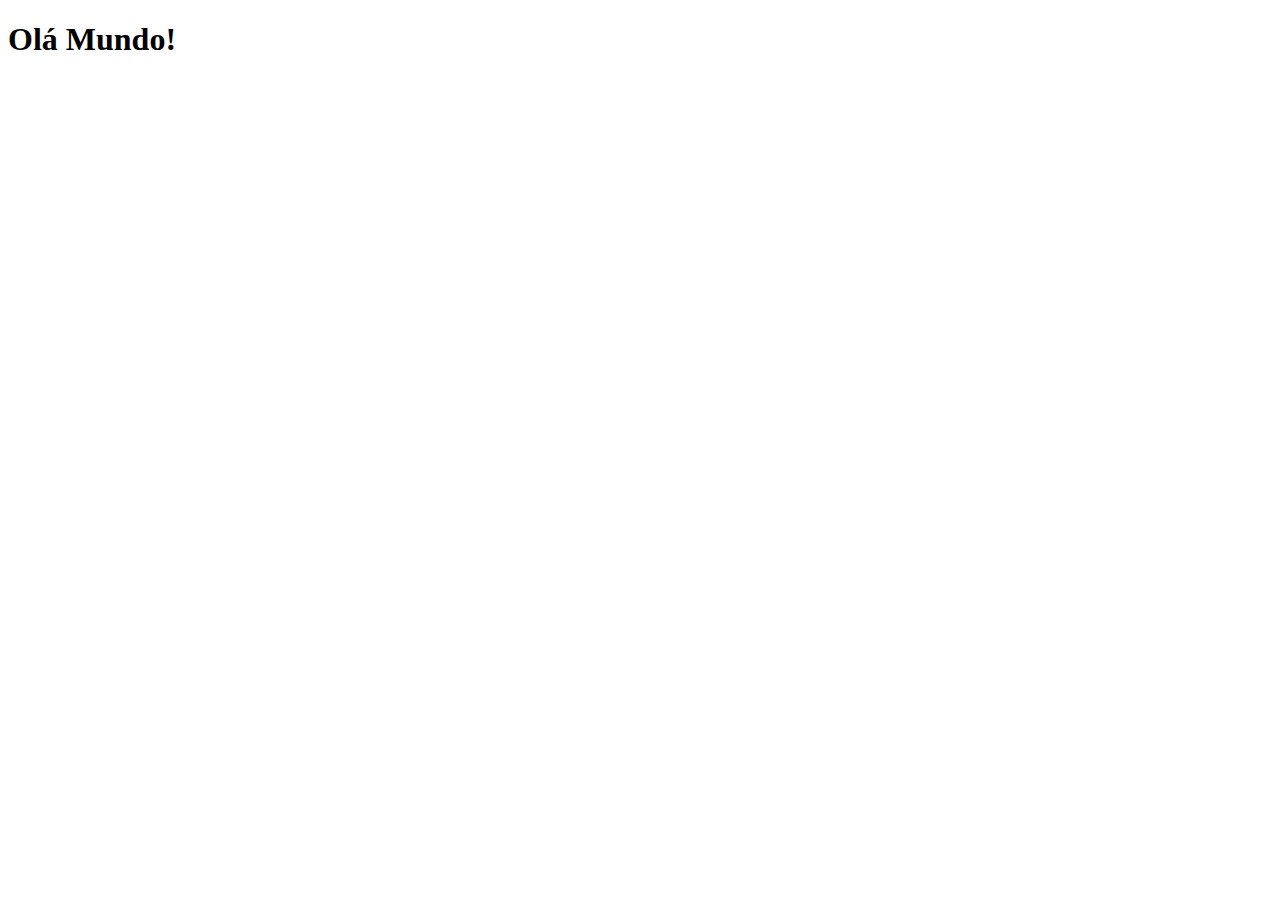
==== index.html @ bdcf345f "Update index.html" ====
<!DOCTYPE html>
<html lang="pt-br">
<head>
    <meta charset="UTF-8">
    <meta http-equiv="X-UA-Compatible" content="IE=edge">
    <meta name="viewport" content="width=device-width, initial-scale=1.0">
    <title>Curso de Html5</title>
</head>
<body>
    <h1>Olá Mundo!</h1>
</body>
</html>
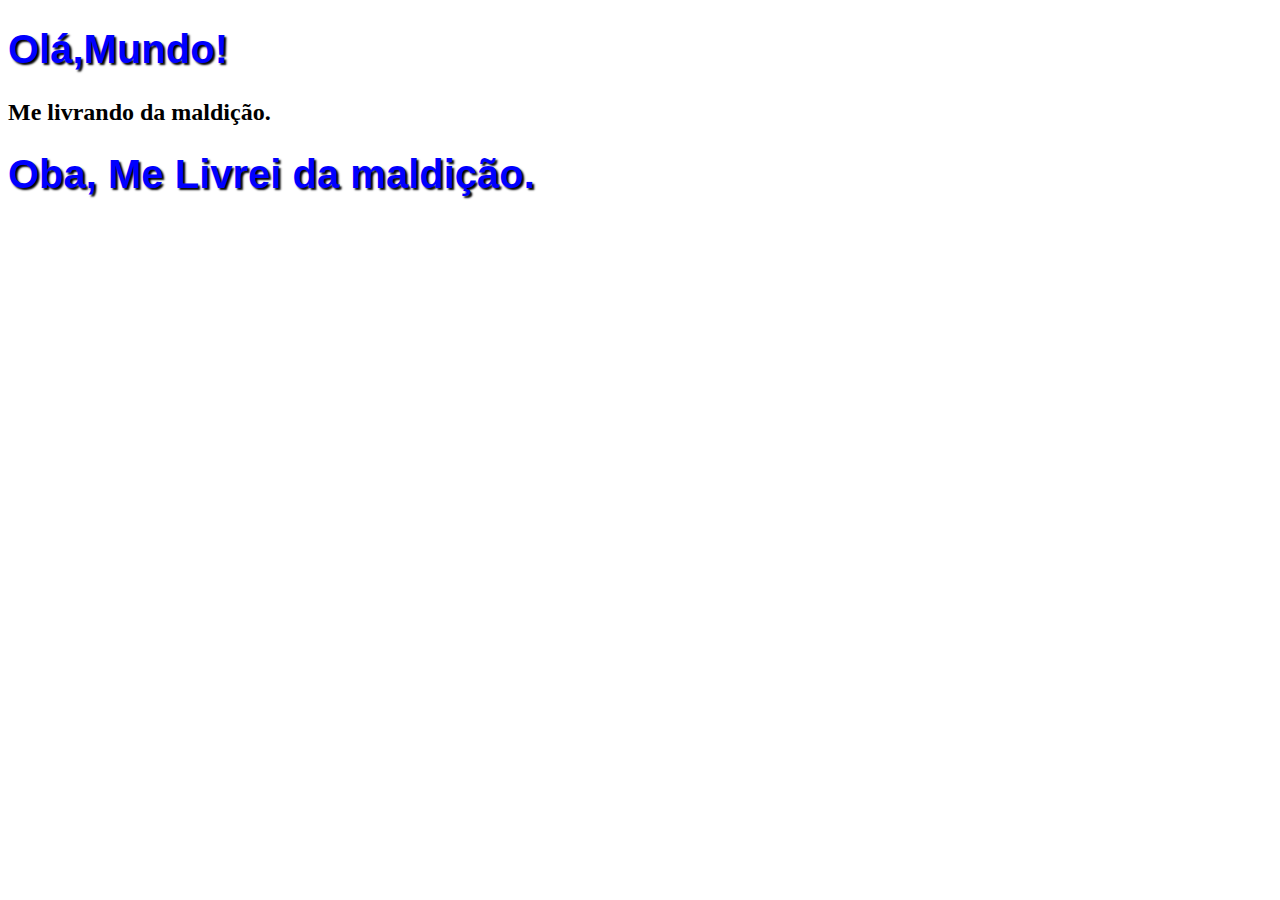
==== commit 003283ad: "Update index.html" ====
--- a/index.html
+++ b/index.html
@@ -5,8 +5,18 @@
     <meta http-equiv="X-UA-Compatible" content="IE=edge">
     <meta name="viewport" content="width=device-width, initial-scale=1.0">
     <title>Curso de Html5</title>
+    <style>
+        h1 {
+            font-family: arial;
+            font-size: 30pt;
+            color: blue;
+            text-shadow: 2px 2px 2px black;
+        }
+    </style>
 </head>
 <body>
-    <h1>Olá Mundo!</h1>
+    <h1>Olá,Mundo!</h1>
+    <h2>Me livrando da maldição.</h2>
+    <h1> Oba, Me Livrei da maldição.</h1>
 </body>
 </html>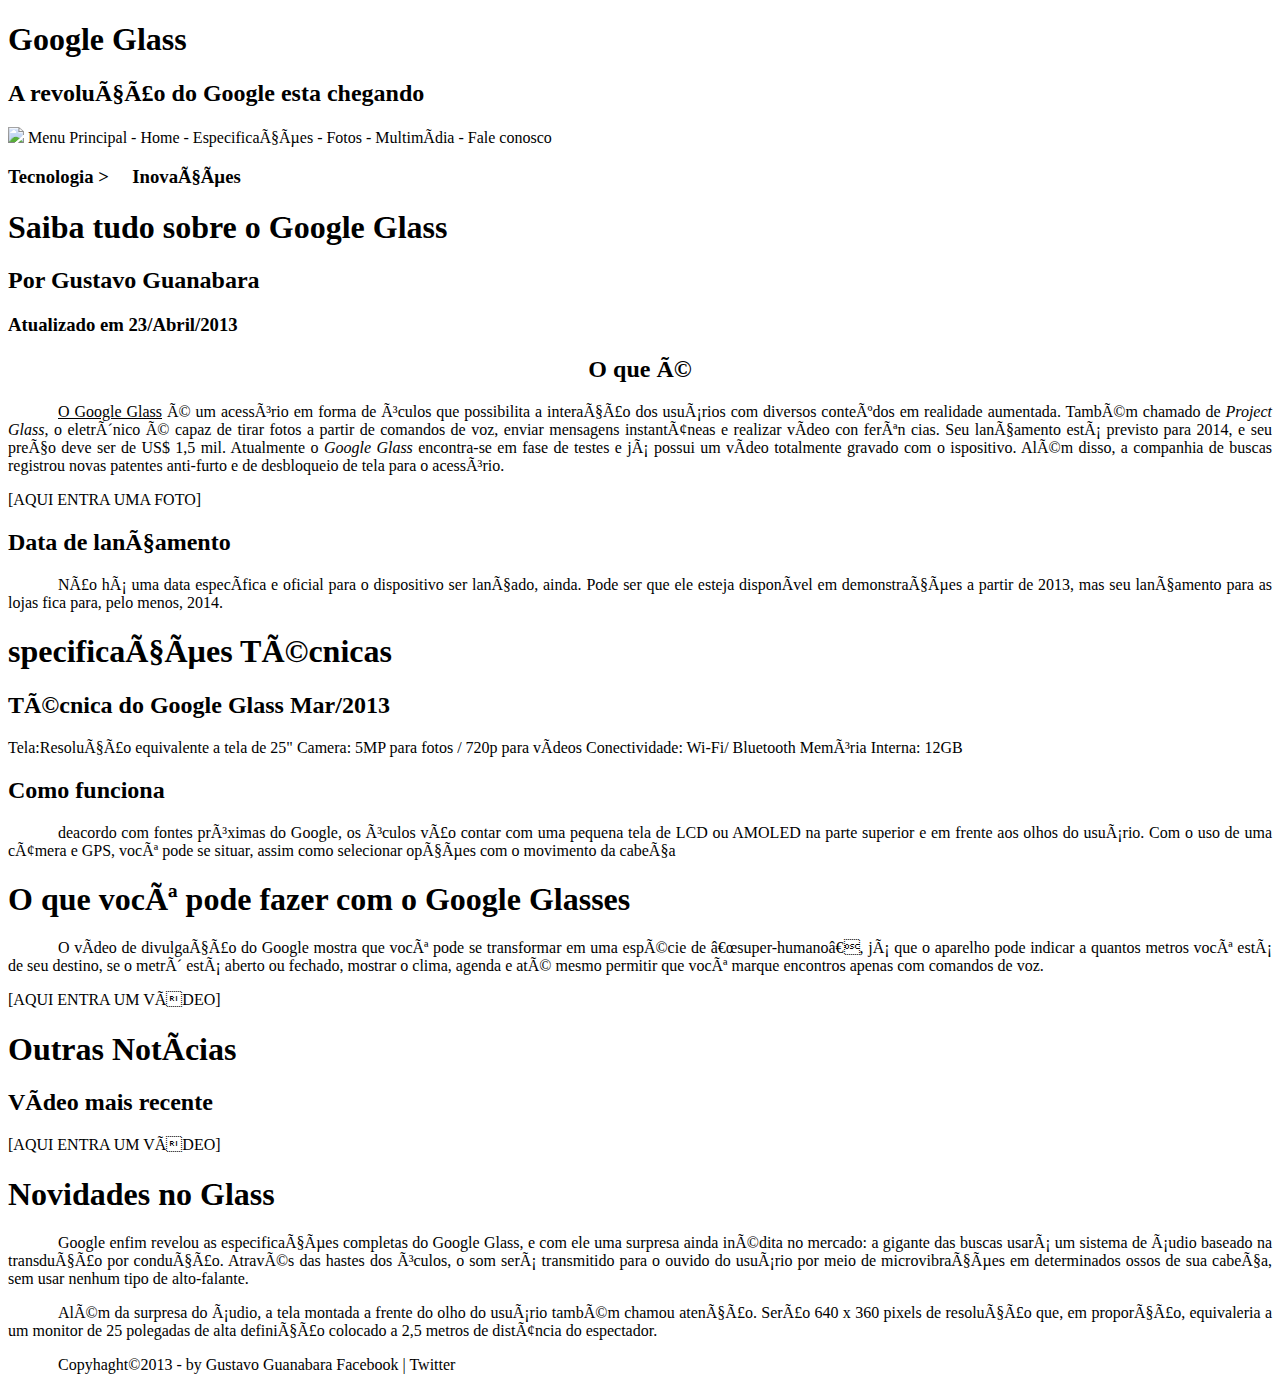
==== commit 244fe280: "aula_html continua" ====
--- a/index.html
+++ b/index.html
@@ -1,22 +1,72 @@
 <!DOCTYPE html>
 <html lang="pt-br">
 <head>
-    <meta charset="UTF-8">
-    <meta http-equiv="X-UA-Compatible" content="IE=edge">
-    <meta name="viewport" content="width=device-width, initial-scale=1.0">
-    <title>Curso de Html5</title>
+    <meta charset="UTF 8"/>
+    <TItle>Tudo sobre Google Glass</TItle>
     <style>
-        h1 {
-            font-family: arial;
-            font-size: 30pt;
-            color: blue;
-            text-shadow: 2px 2px 2px black;
+        p {
+            text-align: justify;
+            text-indent: 50px;
         }
     </style>
 </head>
 <body>
-    <h1>Olá,Mundo!</h1>
-    <h2>Me livrando da maldição.</h2>
-    <h1> Oba, Me Livrei da maldição.</h1>
+  <div id="interface">
+
+  <h1>Google Glass</h1>
+  <h2>A revolução do Google esta chegando</h2>
+
+  <img src="_imagens/glass-oculos-preto-peq.png">
+
+  Menu Principal
+- Home
+- Especificações
+- Fotos
+- Multimídia
+- Fale conosco
+    </header>
+<hgroup>
+<h3>Tecnologia >&nbsp;&nbsp;&nbsp;&nbsp;&nbsp;Inovações</h3>
+<h1>Saiba tudo sobre o Google Glass</h1>
+<h2>Por Gustavo Guanabara</h2>
+<h3>Atualizado em 23/Abril/2013</h3>
+</hgroup>
+<h2 style="text-align:center;">O que é</h2>
+<p><span style="text-decoration:underline;">O Google Glass</span> é um acessório em forma de óculos que possibilita a interação dos usuários com diversos conteúdos em realidade aumentada. Também chamado de <i>Project Glass</i>, o eletrônico é capaz de tirar fotos a partir de comandos de voz, enviar mensagens instantâneas e realizar vídeo &shy;con &shy;ferên &shy;cias. Seu lançamento está previsto para 2014, e seu preço deve ser de US$ 1,5 mil. Atualmente o <em>Google Glass</em> encontra-se em fase de testes e já possui um vídeo totalmente gravado com o ispositivo. Além disso, a companhia de buscas registrou novas patentes anti-furto e de desbloqueio de tela para o acessório.
+</p>
+[AQUI ENTRA UMA FOTO]
+
+<h2>Data de lançamento</h2>
+<p>Não há uma data específica e oficial para o dispositivo ser lançado, ainda. Pode ser que ele esteja disponível em demonstrações a partir de 2013, mas seu lançamento para as lojas fica para, pelo menos, 2014.</p>
+
+<h1>specificações Técnicas</h1>
+ <h2>Técnica do Google Glass Mar/2013</h2>
+
+Tela:Resolução equivalente a tela de 25"
+Camera: 5MP para fotos / 720p para vídeos
+Conectividade: Wi-Fi/ Bluetooth
+Memória Interna: 12GB
+
+<h2>Como funciona</h2>
+<p>deacordo com fontes próximas do Google, os óculos vão contar com uma pequena tela de LCD ou AMOLED na parte superior e em frente aos olhos do usuário. Com o uso de uma câmera e GPS, você pode se situar, assim como selecionar opções com o movimento da cabeça</p>
+
+<h1>O que você pode fazer com o Google Glasses</h1>
+<p>O vídeo de divulgação do Google mostra que você pode se transformar em uma espécie de “super-</wbs>humano”, já que o aparelho pode indicar a quantos metros você está de seu destino, se o metrô está aberto ou fechado, mostrar o clima, agenda e até mesmo permitir que você marque encontros apenas com comandos de voz.</p>
+
+[AQUI ENTRA UM VÍDEO]
+
+<h1>Outras Notícias</h1>
+<h2>Vídeo mais recente</h2>
+
+[AQUI ENTRA UM VÍDEO]
+
+<h1>Novidades no Glass</h1>
+<p>Google enfim revelou as especificações completas do Google Glass, e com ele uma surpresa ainda inédita no mercado: a gigante das buscas usará um sistema de áudio baseado na transdução por condução. Através das hastes dos óculos, o som será transmitido para o ouvido do usuário por meio de microvibrações em determinados ossos de sua cabeça, sem usar nenhum tipo de alto-falante.</p> 
+
+<p>Além da surpresa do áudio, a tela montada a frente do olho do usuário também chamou atenção. Serão 640 x 360 pixels de resolução que, em proporção, equivaleria a um monitor de 25 polegadas de alta definição colocado a 2,5 metros de distância do espectador.</p>
+
+<p>Copyhaght&copy;2013 - by Gustavo Guanabara
+Facebook | Twitter</p>
+</div>
 </body>
-</html>+</html>
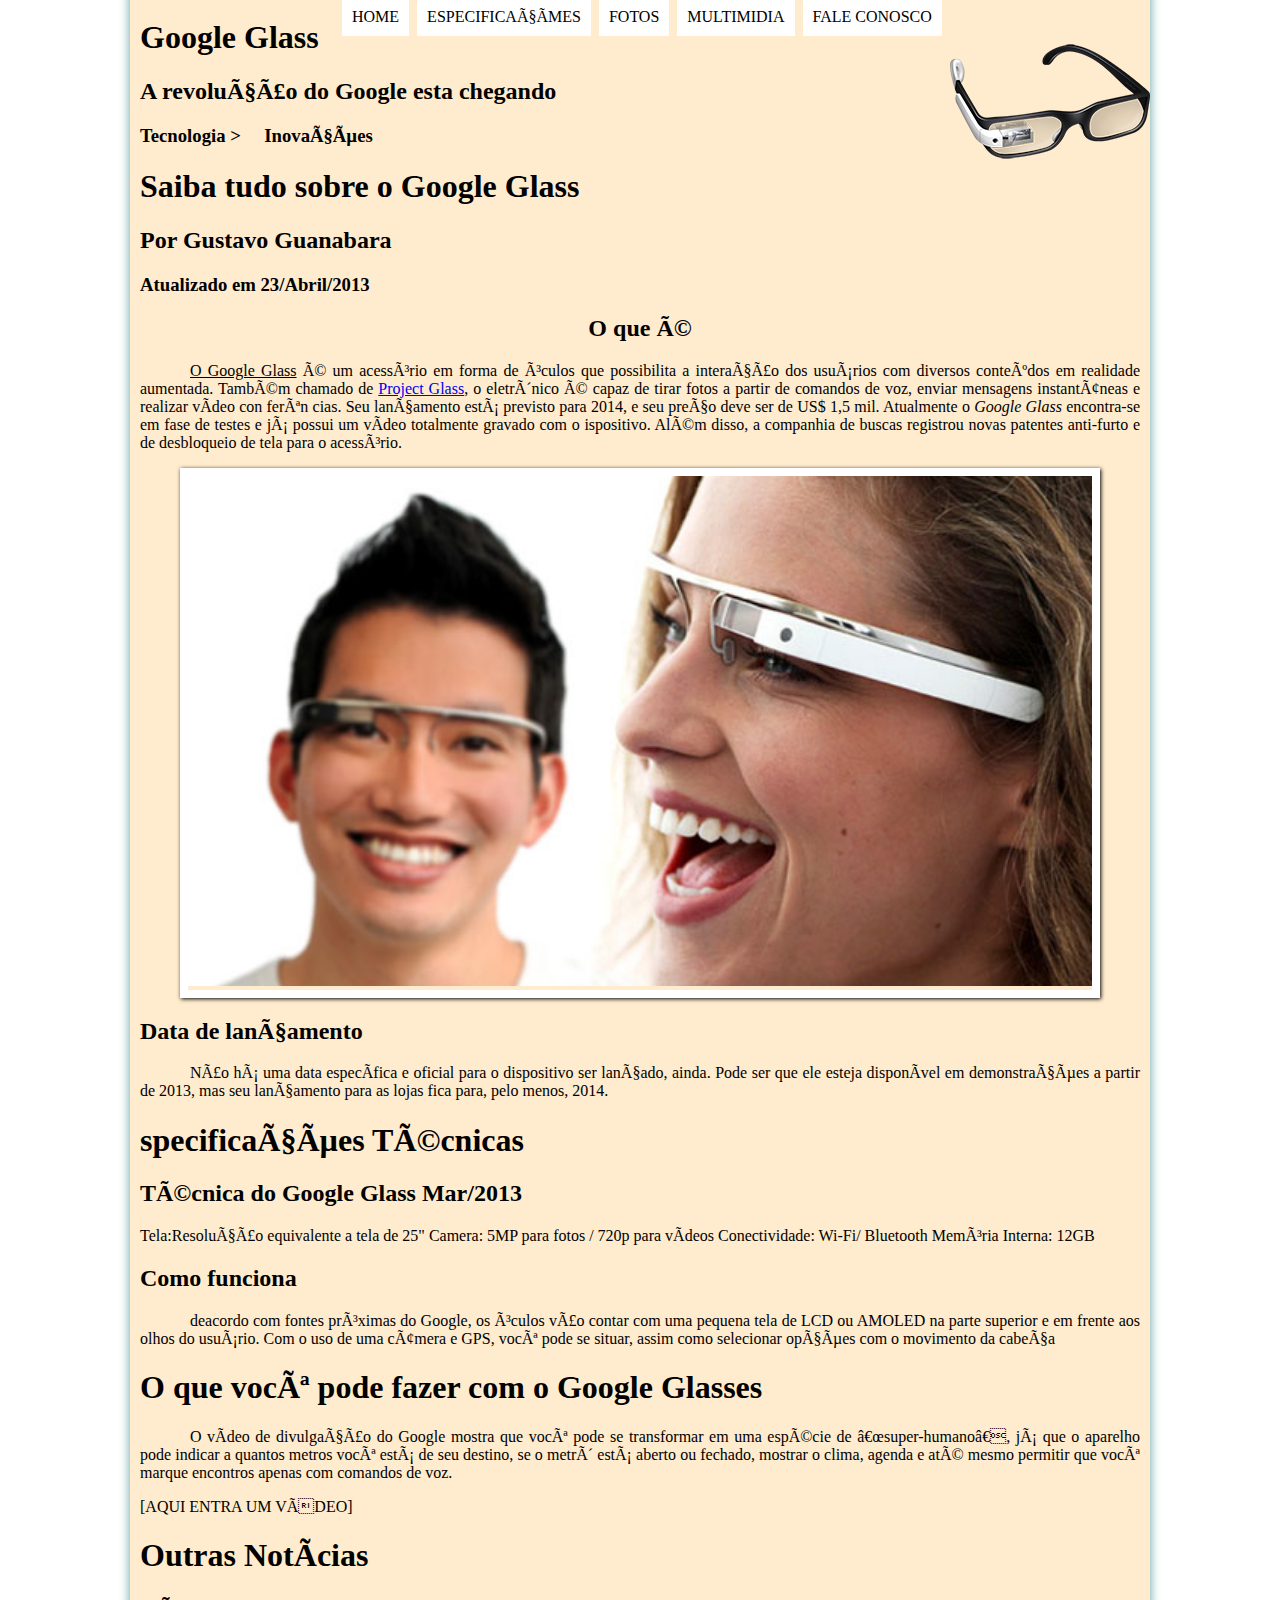
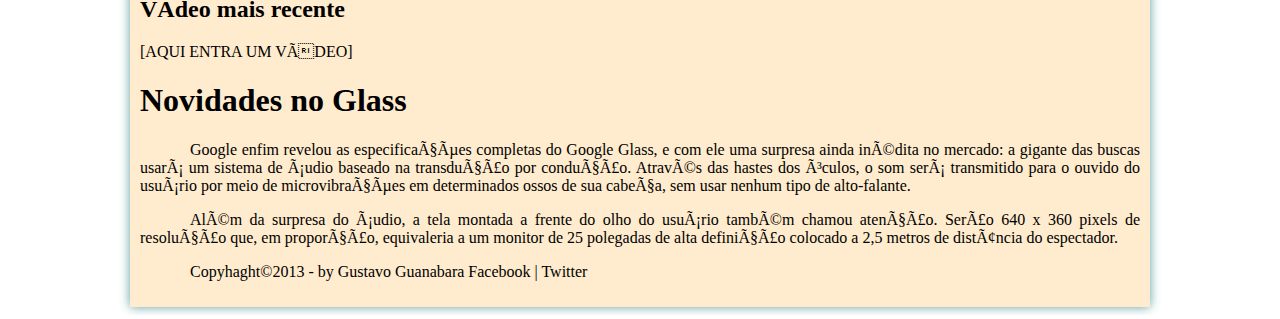
==== commit 2e8f4262: "atualizaçao" ====
--- a/index.html
+++ b/index.html
@@ -3,39 +3,41 @@
 <head>
     <meta charset="UTF 8"/>
     <TItle>Tudo sobre Google Glass</TItle>
-    <style>
-        p {
-            text-align: justify;
-            text-indent: 50px;
-        }
-    </style>
+    <LInk rel="stylesheet" tapy="text/css" href="_css/estilo.css"/>
 </head>
 <body>
   <div id="interface">
-
+<header id="cabecalho">
+      <hgroup>
   <h1>Google Glass</h1>
   <h2>A revolução do Google esta chegando</h2>
-
-  <img src="_imagens/glass-oculos-preto-peq.png">
-
-  Menu Principal
-- Home
-- Especificações
-- Fotos
-- Multimídia
-- Fale conosco
-    </header>
-<hgroup>
+      <hgroup>
+  <img id="icone"src="_imagens/glass-oculos-preto-peq.png">
+    <nav id="menu">
+  <h1>Menu Principal</h1>
+  <ul>
+      <li><a href="index.html">Home</a></li>
+      <li><a href="specs.html">Especificações</a></li>
+      <li><a href="_textos/fotos-txt.html">Fotos</a></li>
+      <li><a href="_textos/multimidia-txt.html">Multimidia</a></li>
+      <li><a href="fale-conosco.html">Fale conosco</a></li>
+  </ul>
+</header>
+    </nav>
 <h3>Tecnologia >&nbsp;&nbsp;&nbsp;&nbsp;&nbsp;Inovações</h3>
 <h1>Saiba tudo sobre o Google Glass</h1>
 <h2>Por Gustavo Guanabara</h2>
 <h3>Atualizado em 23/Abril/2013</h3>
-</hgroup>
 <h2 style="text-align:center;">O que é</h2>
-<p><span style="text-decoration:underline;">O Google Glass</span> é um acessório em forma de óculos que possibilita a interação dos usuários com diversos conteúdos em realidade aumentada. Também chamado de <i>Project Glass</i>, o eletrônico é capaz de tirar fotos a partir de comandos de voz, enviar mensagens instantâneas e realizar vídeo &shy;con &shy;ferên &shy;cias. Seu lançamento está previsto para 2014, e seu preço deve ser de US$ 1,5 mil. Atualmente o <em>Google Glass</em> encontra-se em fase de testes e já possui um vídeo totalmente gravado com o ispositivo. Além disso, a companhia de buscas registrou novas patentes anti-furto e de desbloqueio de tela para o acessório.
+<p><span style="text-decoration:underline;">O Google Glass</span> é um acessório em forma de óculos que possibilita a interação dos usuários com diversos conteúdos em realidade aumentada. Também chamado de <a href="http:\\glass.google.com" target="_blank">Project Glass</a>, o eletrônico é capaz de tirar fotos a partir de comandos de voz, enviar mensagens instantâneas e realizar vídeo &shy;con &shy;ferên &shy;cias. Seu lançamento está previsto para 2014, e seu preço deve ser de US$ 1,5 mil. Atualmente o <em>Google Glass</em> encontra-se em fase de testes e já possui um vídeo totalmente gravado com o ispositivo. Além disso, a companhia de buscas registrou novas patentes anti-furto e de desbloqueio de tela para o acessório.
 </p>
-[AQUI ENTRA UMA FOTO]
-
+<figure class="foto-legenda">
+<img src="_imagens/glass-quadro-homem-mulher.jpg" alt="">
+<figcaption>
+    <h3>Google Glass</h3>
+    <p>Uma nova maneira de ver o mundo.</p>
+</figcaption>
+</figure>
 <h2>Data de lançamento</h2>
 <p>Não há uma data específica e oficial para o dispositivo ser lançado, ainda. Pode ser que ele esteja disponível em demonstrações a partir de 2013, mas seu lançamento para as lojas fica para, pelo menos, 2014.</p>
 
--- a/_css/estilo.css
+++ b/_css/estilo.css
@@ -0,0 +1,84 @@
+@charset "UTF-8"
+
+<style>
+body {
+    background-color: #3a3a3a;
+    color: black;
+}
+div#interface {
+    width: 1000px;
+    background-color:blanchedalmond;
+    margin: -20px auto 0px auto;
+    box-shadow: 0px 0px 10px cadetblue;
+    padding: 10px 10px 10px 10px;
+}
+p {
+    text-align: justify;
+    text-indent: 50px;
+}
+header#cabecalho img#icone {
+    position: absolute;
+    left: 950px;
+    top: 40px;
+}
+header#cabecalho {
+
+}
+
+/*formatação de imagens com legenda*/
+
+figure.foto-legenda {
+    position: relative;
+    border: 8px solid white;
+    box-shadow:1px 1px  4px black;
+}
+figure.foto-legenda img {
+    width: 100%;
+    height: 100;
+}
+figure.foto-legenda figcaption {
+    opacity: 0%;
+    position: absolute;
+    top: 0px;
+    background-color: rgba(0,0,0,.4);
+    color: white;
+    width: 100%;
+    height: 100%;
+    padding: 10%;
+    box-sizing: border-box;
+}figure.foto-legenda:hover figcaption {
+    opacity: 1;
+}
+/* Formatação do menu*/
+nav#menu {
+    display: block;
+}
+nav#menu ul {
+    list-style: none;
+    text-transform: uppercase;
+    position: absolute;
+    top: -20px;
+    left: 300px;;
+}
+nav#menu li {
+    display: inline-block;
+    background-color:white;
+    padding: 10px;
+    margin: 2px;
+    transition: background-color 1s;
+}
+nav#menu li:hover {
+    background-color:black;
+}
+nav#menu h1 {
+    display: none;
+}
+nav#menu a {
+    color: black;
+    text-decoration:none;
+}
+nav#menu a:hover {
+    color: white;
+    text-decoration:underline;
+}
+</style>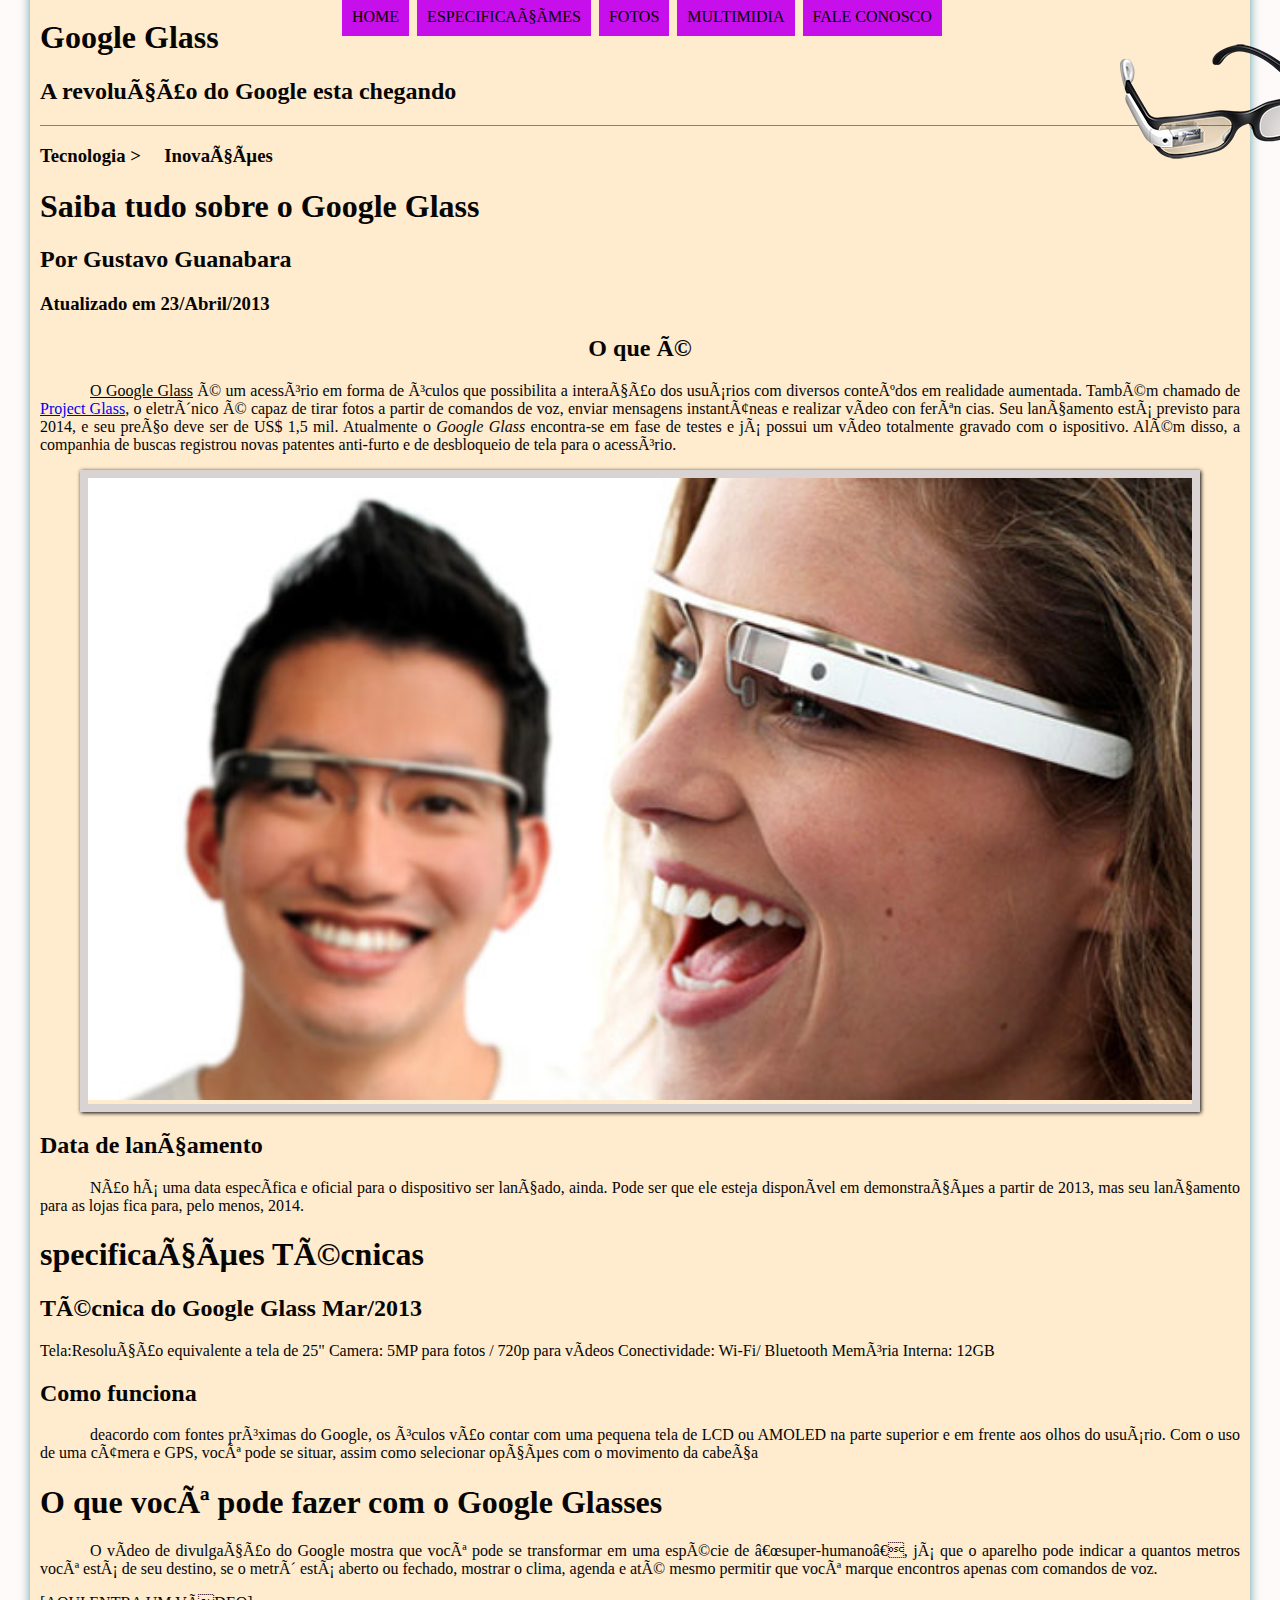
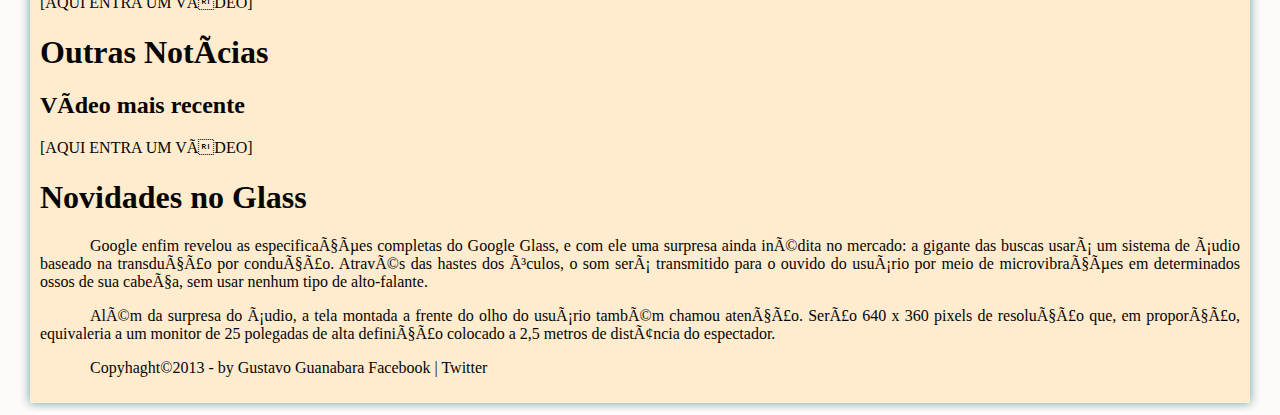
==== commit 0fefb2e3: "divisão cabeçalho" ====
--- a/index.html
+++ b/index.html
@@ -11,7 +11,7 @@
       <hgroup>
   <h1>Google Glass</h1>
   <h2>A revolução do Google esta chegando</h2>
-      <hgroup>
+      </hgroup>
   <img id="icone"src="_imagens/glass-oculos-preto-peq.png">
     <nav id="menu">
   <h1>Menu Principal</h1>
@@ -22,8 +22,8 @@
       <li><a href="_textos/multimidia-txt.html">Multimidia</a></li>
       <li><a href="fale-conosco.html">Fale conosco</a></li>
   </ul>
+  </nav>
 </header>
-    </nav>
 <h3>Tecnologia >&nbsp;&nbsp;&nbsp;&nbsp;&nbsp;Inovações</h3>
 <h1>Saiba tudo sobre o Google Glass</h1>
 <h2>Por Gustavo Guanabara</h2>
--- a/_css/estilo.css
+++ b/_css/estilo.css
@@ -1,16 +1,15 @@
-@charset "UTF-8"
+@charset "UTF-8";
 
-<style>
 body {
-    background-color: #3a3a3a;
-    color: black;
+    background-color:snow;
+    color:rgb(5, 5, 5);
 }
 div#interface {
-    width: 1000px;
+    width: 1200px;
     background-color:blanchedalmond;
     margin: -20px auto 0px auto;
     box-shadow: 0px 0px 10px cadetblue;
-    padding: 10px 10px 10px 10px;
+    padding:10px;
 }
 p {
     text-align: justify;
@@ -18,29 +17,30 @@
 }
 header#cabecalho img#icone {
     position: absolute;
-    left: 950px;
+    left: 1120px;
     top: 40px;
 }
+
 header#cabecalho {
-
+    border-bottom: solid 1px rgb(133, 128, 128);
 }
 
 /*formatação de imagens com legenda*/
 
 figure.foto-legenda {
     position: relative;
-    border: 8px solid white;
+    border: 8px solid rgb(218, 211, 211);
     box-shadow:1px 1px  4px black;
 }
 figure.foto-legenda img {
     width: 100%;
-    height: 100;
+    height: 200%;
 }
 figure.foto-legenda figcaption {
     opacity: 0%;
     position: absolute;
     top: 0px;
-    background-color: rgba(0,0,0,.4);
+    background-color: rgba(155, 151, 155, 0.322);
     color: white;
     width: 100%;
     height: 100%;
@@ -62,7 +62,7 @@
 }
 nav#menu li {
     display: inline-block;
-    background-color:white;
+    background-color:rgb(198, 15, 235);
     padding: 10px;
     margin: 2px;
     transition: background-color 1s;
@@ -80,5 +80,4 @@
 nav#menu a:hover {
     color: white;
     text-decoration:underline;
-}
-</style>+}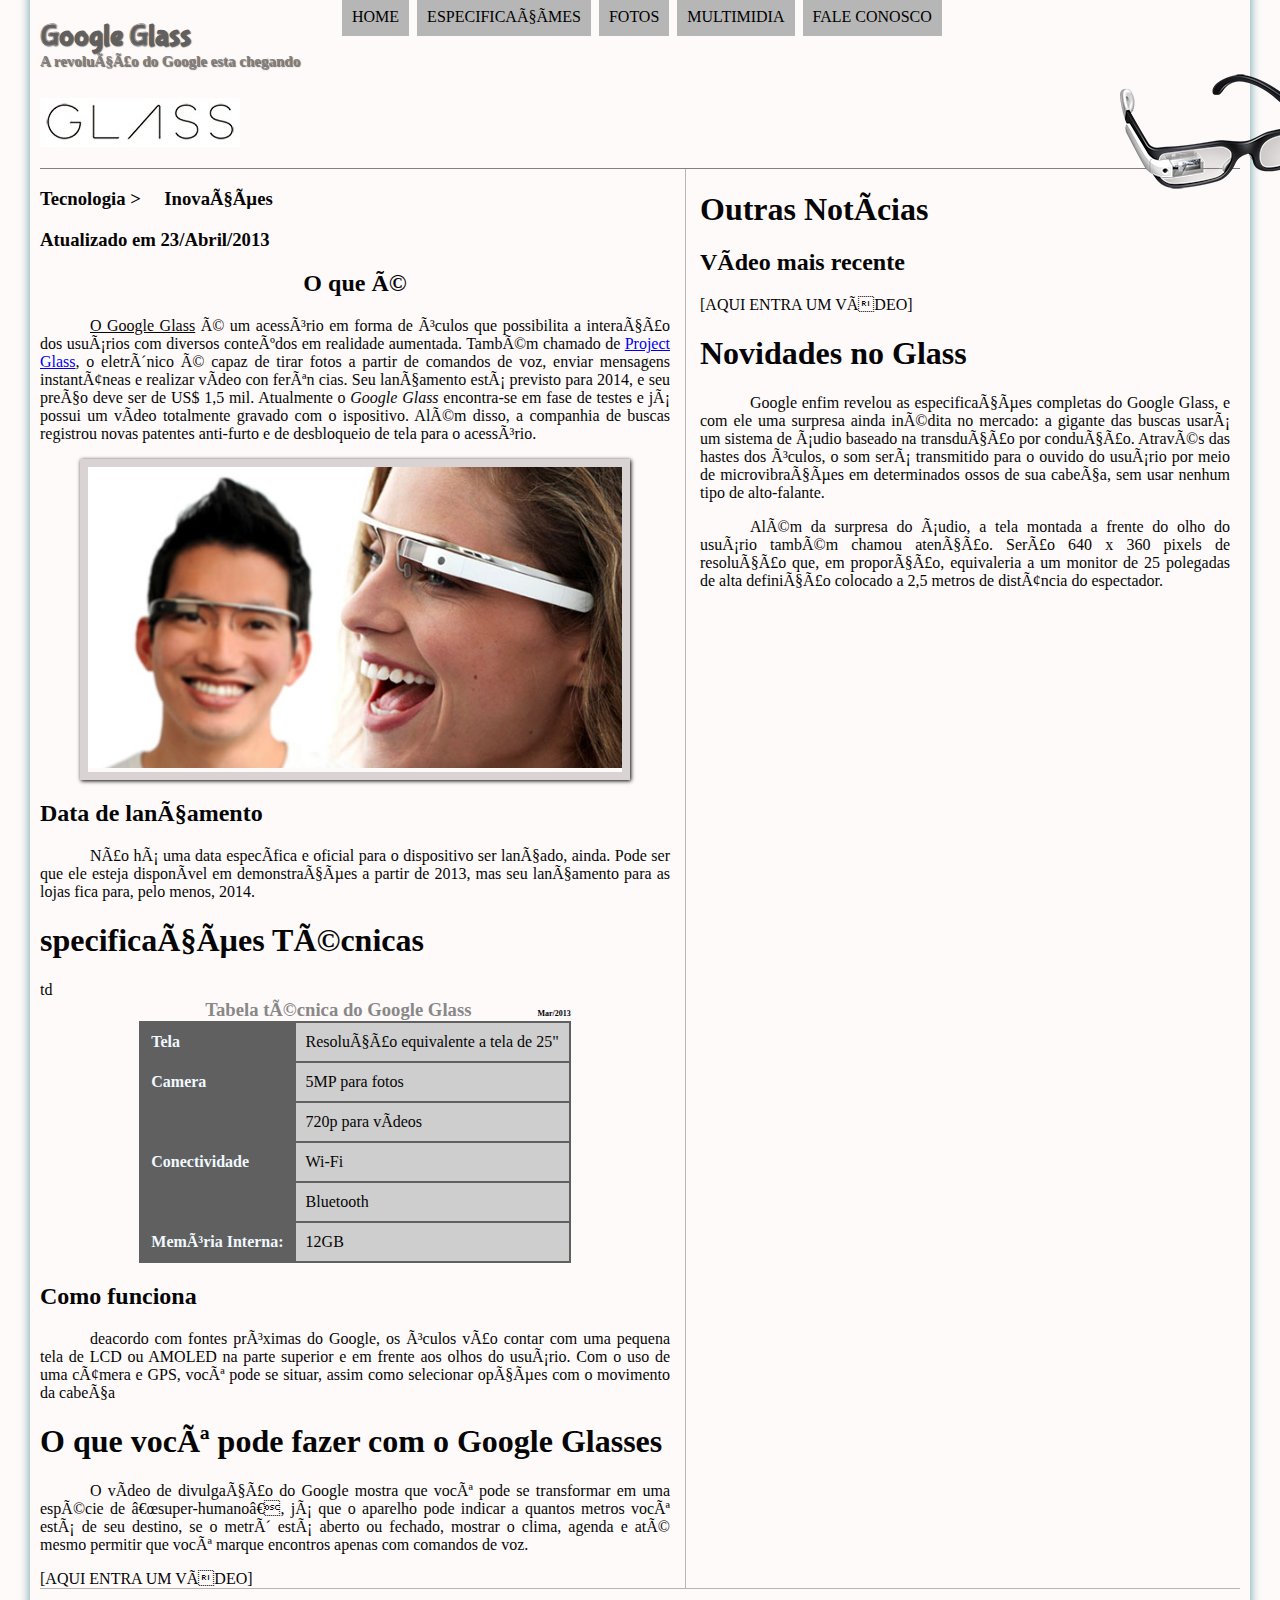
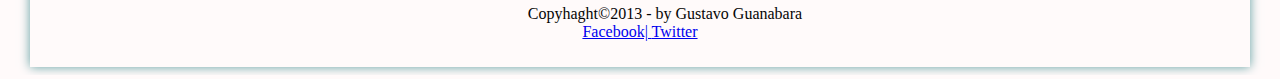
==== commit a3cdfa6f: "exercicios formataçao" ====
--- a/index.html
+++ b/index.html
@@ -8,6 +8,7 @@
 <body>
   <div id="interface">
 <header id="cabecalho">
+
       <hgroup>
   <h1>Google Glass</h1>
   <h2>A revolução do Google esta chegando</h2>
@@ -24,10 +25,13 @@
   </ul>
   </nav>
 </header>
+
+<section id="corpo">
+<hgroup>
 <h3>Tecnologia >&nbsp;&nbsp;&nbsp;&nbsp;&nbsp;Inovações</h3>
-<h1>Saiba tudo sobre o Google Glass</h1>
-<h2>Por Gustavo Guanabara</h2>
+
 <h3>Atualizado em 23/Abril/2013</h3>
+</hgroup>
 <h2 style="text-align:center;">O que é</h2>
 <p><span style="text-decoration:underline;">O Google Glass</span> é um acessório em forma de óculos que possibilita a interação dos usuários com diversos conteúdos em realidade aumentada. Também chamado de <a href="http:\\glass.google.com" target="_blank">Project Glass</a>, o eletrônico é capaz de tirar fotos a partir de comandos de voz, enviar mensagens instantâneas e realizar vídeo &shy;con &shy;ferên &shy;cias. Seu lançamento está previsto para 2014, e seu preço deve ser de US$ 1,5 mil. Atualmente o <em>Google Glass</em> encontra-se em fase de testes e já possui um vídeo totalmente gravado com o ispositivo. Além disso, a companhia de buscas registrou novas patentes anti-furto e de desbloqueio de tela para o acessório.
 </p>
@@ -42,13 +46,16 @@
 <p>Não há uma data específica e oficial para o dispositivo ser lançado, ainda. Pode ser que ele esteja disponível em demonstrações a partir de 2013, mas seu lançamento para as lojas fica para, pelo menos, 2014.</p>
 
 <h1>specificações Técnicas</h1>
- <h2>Técnica do Google Glass Mar/2013</h2>
+<table id="tabelaspec">
+<caption>Tabela técnica do Google Glass <span>Mar/2013</span></caption> 
+<tr><td class="ce">Tela</td><td class="cd">Resolução equivalente a tela de 25"</td>td</tr>
+<tr><td rowspan="2" class="ce">Camera</td> <td class="cd">5MP para fotos</td></tr>
+<tr><td class="cd">720p para vídeos</td></tr>
+<tr><td rowspan="2" class="ce">Conectividade</td> <td class="cd">Wi-Fi</td></tr>
+<tr><td class="cd">Bluetooth</td></tr>
+<tr><td class="ce">Memória Interna:</td> <td class="cd">12GB</td></tr>
 
-Tela:Resolução equivalente a tela de 25"
-Camera: 5MP para fotos / 720p para vídeos
-Conectividade: Wi-Fi/ Bluetooth
-Memória Interna: 12GB
-
+</table>
 <h2>Como funciona</h2>
 <p>deacordo com fontes próximas do Google, os óculos vão contar com uma pequena tela de LCD ou AMOLED na parte superior e em frente aos olhos do usuário. Com o uso de uma câmera e GPS, você pode se situar, assim como selecionar opções com o movimento da cabeça</p>
 
@@ -57,6 +64,9 @@
 
 [AQUI ENTRA UM VÍDEO]
 
+</section>
+
+<aside id="lateral">
 <h1>Outras Notícias</h1>
 <h2>Vídeo mais recente</h2>
 
@@ -67,8 +77,13 @@
 
 <p>Além da surpresa do áudio, a tela montada a frente do olho do usuário também chamou atenção. Serão 640 x 360 pixels de resolução que, em proporção, equivaleria a um monitor de 25 polegadas de alta definição colocado a 2,5 metros de distância do espectador.</p>
 
-<p>Copyhaght&copy;2013 - by Gustavo Guanabara
-Facebook | Twitter</p>
+</aside>
+
+<footer id="rodape">
+<p>Copyhaght&copy;2013 - by Gustavo Guanabara<br/>
+<a href="http://Facebook.com/cursosemvideo" target="_blank">Facebook|
+<a href="http://twiter.com/cursosemvideo" target="_blank">Twitter</a></p>
+</footer>
 </div>
 </body>
 </html>
--- a/_css/estilo.css
+++ b/_css/estilo.css
@@ -1,12 +1,16 @@
 @charset "UTF-8";
-
+@import url ('https://fonts.googleapis.com/css2? family = Glory: wght @ 100 & family = Titillium + Web & display = swap'); 
+@font-face {
+    font-family: "FontLogo";
+    src: url("../_fonts/bubblegum-sans-regular.otf");
+}
 body {
     background-color:snow;
     color:rgb(5, 5, 5);
 }
 div#interface {
     width: 1200px;
-    background-color:blanchedalmond;
+    background-color:white);
     margin: -20px auto 0px auto;
     box-shadow: 0px 0px 10px cadetblue;
     padding:10px;
@@ -18,19 +22,37 @@
 header#cabecalho img#icone {
     position: absolute;
     left: 1120px;
-    top: 40px;
+    top: 70px;
 }
 
 header#cabecalho {
     border-bottom: solid 1px rgb(133, 128, 128);
+    height: 150px;
+    background: url(../_imagens/glass-logo-peq.jpg) no-repeat 0px 80px;
 }
 
+header#cabecalho h1 {
+    font-family: "FontLogo", sans-serif;
+    font-size: 30px;
+    color: #606060;
+    text-shadow: 1px 1px 1px rgba(0, 0, 0,.6);
+    margin-bottom: 0;
+}
+header#cabecalho h2 {
+    font-family:família de fontes: 'Titillium Web', sans-serif;
+    font-size: 15px;
+    color: #808080;
+    text-shadow: 1px 1px 1px rgba(0, 0, 0,.6);
+    padding: 0;
+    margin-top:0;
+}
 /*formatação de imagens com legenda*/
 
 figure.foto-legenda {
     position: relative;
     border: 8px solid rgb(218, 211, 211);
     box-shadow:1px 1px  4px black;
+    padding: ;
 }
 figure.foto-legenda img {
     width: 100%;
@@ -62,7 +84,7 @@
 }
 nav#menu li {
     display: inline-block;
-    background-color:rgb(198, 15, 235);
+    background-color:rgb(182, 182, 182);
     padding: 10px;
     margin: 2px;
     transition: background-color 1s;
@@ -80,4 +102,60 @@
 nav#menu a:hover {
     color: white;
     text-decoration:underline;
+}
+
+section#corpo {
+    display: block;
+    width: 630px;
+    float: left;
+    border-right: solid 1px rgb(182, 182, 182);
+    padding-right: 15px;
+}
+table#tabelaspec {
+    border:#606060 1px solid;
+    border-spacing: 0px;
+    margin-left: auto;
+    margin-right: auto;
+}
+
+table#tabelaspec td.ce {
+    color: aliceblue;
+    background: #606060;
+    vertical-align: top;
+    font-weight: bold;
+}
+
+table#tabelaspec td.cd {
+    background: #cecece;
+}
+table#tabelaspec caption {
+    color: #888888;
+    font-size: 14pt;
+    font-weight: bolder;
+}
+table#tabelaspec caption span {
+    display: block;
+    float: right;
+    color: black;
+    font-size: 8px;
+    margin-top: 10px;
+
+}
+
+table#tabelaspec td {
+    border:#606060 1px solid;
+    padding: 10px;
+}
+aside#lateral {
+    display: block;
+    width: 530px;
+    float: right;
+    padding-right: 10px;
+}
+footer#rodape {
+    clear: both;
+    border-top: solid 1px rgb(182, 182, 182);;
+}
+footer#rodape p {
+    text-align: center;
 }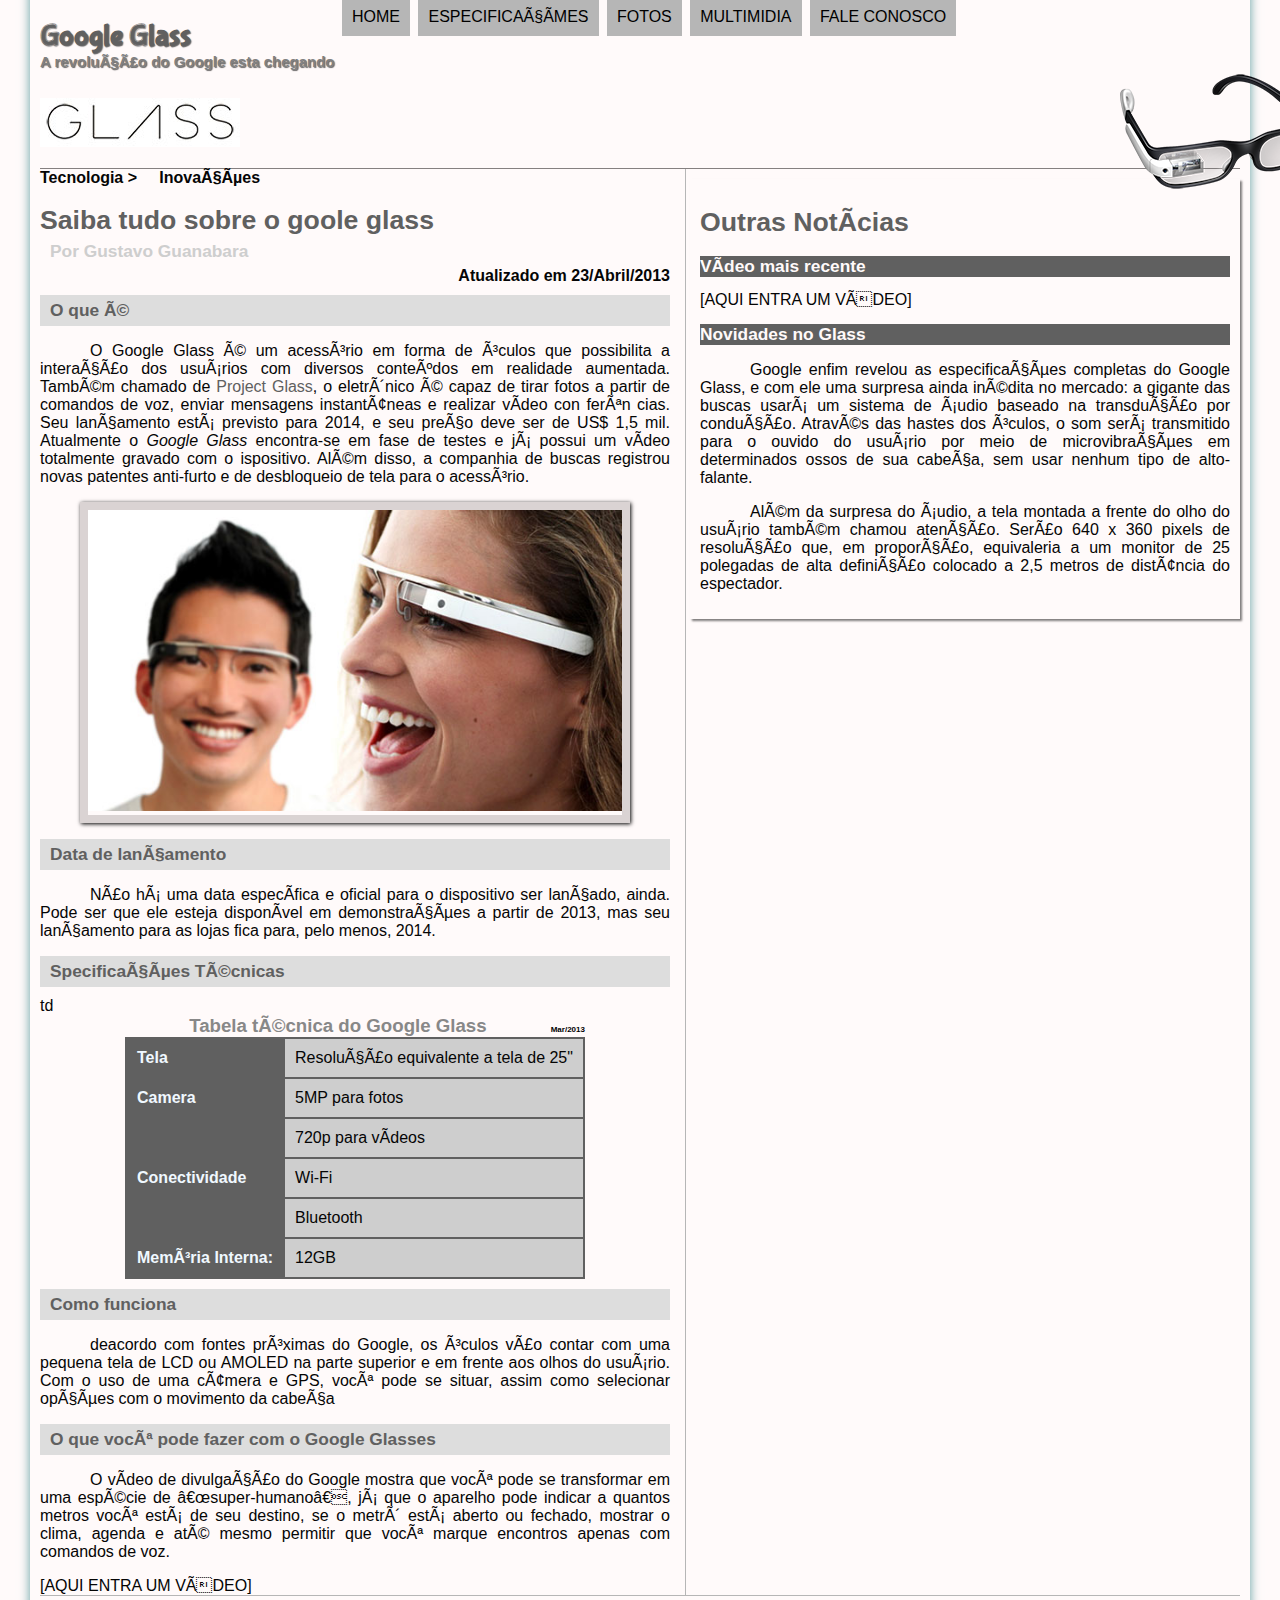
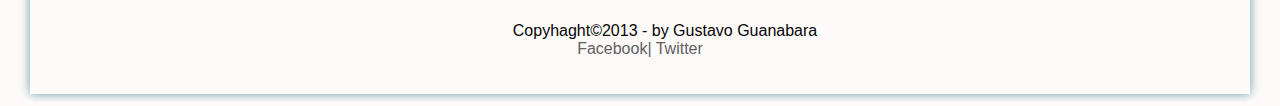
==== commit aaf3f8a6: "aula 20" ====
--- a/index.html
+++ b/index.html
@@ -27,13 +27,17 @@
 </header>
 
 <section id="corpo">
+  <article id="noticia-Principal">
+    <article id="cabecalho-artigo">
 <hgroup>
 <h3>Tecnologia >&nbsp;&nbsp;&nbsp;&nbsp;&nbsp;Inovações</h3>
-
-<h3>Atualizado em 23/Abril/2013</h3>
+<H1>Saiba tudo sobre o goole glass</H1>
+<H2>Por Gustavo Guanabara</H2>
+<h3 class="direita">Atualizado em 23/Abril/2013</h3>
 </hgroup>
-<h2 style="text-align:center;">O que é</h2>
-<p><span style="text-decoration:underline;">O Google Glass</span> é um acessório em forma de óculos que possibilita a interação dos usuários com diversos conteúdos em realidade aumentada. Também chamado de <a href="http:\\glass.google.com" target="_blank">Project Glass</a>, o eletrônico é capaz de tirar fotos a partir de comandos de voz, enviar mensagens instantâneas e realizar vídeo &shy;con &shy;ferên &shy;cias. Seu lançamento está previsto para 2014, e seu preço deve ser de US$ 1,5 mil. Atualmente o <em>Google Glass</em> encontra-se em fase de testes e já possui um vídeo totalmente gravado com o ispositivo. Além disso, a companhia de buscas registrou novas patentes anti-furto e de desbloqueio de tela para o acessório.
+</article>
+<h2>O que é</h2>
+<p><span>O Google Glass</span> é um acessório em forma de óculos que possibilita a interação dos usuários com diversos conteúdos em realidade aumentada. Também chamado de <a href="http:\\glass.google.com" target="_blank">Project Glass</a>, o eletrônico é capaz de tirar fotos a partir de comandos de voz, enviar mensagens instantâneas e realizar vídeo &shy;con &shy;ferên &shy;cias. Seu lançamento está previsto para 2014, e seu preço deve ser de US$ 1,5 mil. Atualmente o <em>Google Glass</em> encontra-se em fase de testes e já possui um vídeo totalmente gravado com o ispositivo. Além disso, a companhia de buscas registrou novas patentes anti-furto e de desbloqueio de tela para o acessório.
 </p>
 <figure class="foto-legenda">
 <img src="_imagens/glass-quadro-homem-mulher.jpg" alt="">
@@ -45,7 +49,7 @@
 <h2>Data de lançamento</h2>
 <p>Não há uma data específica e oficial para o dispositivo ser lançado, ainda. Pode ser que ele esteja disponível em demonstrações a partir de 2013, mas seu lançamento para as lojas fica para, pelo menos, 2014.</p>
 
-<h1>specificações Técnicas</h1>
+<h2>Specificações Técnicas</h2>
 <table id="tabelaspec">
 <caption>Tabela técnica do Google Glass <span>Mar/2013</span></caption> 
 <tr><td class="ce">Tela</td><td class="cd">Resolução equivalente a tela de 25"</td>td</tr>
@@ -59,20 +63,19 @@
 <h2>Como funciona</h2>
 <p>deacordo com fontes próximas do Google, os óculos vão contar com uma pequena tela de LCD ou AMOLED na parte superior e em frente aos olhos do usuário. Com o uso de uma câmera e GPS, você pode se situar, assim como selecionar opções com o movimento da cabeça</p>
 
-<h1>O que você pode fazer com o Google Glasses</h1>
+<h2>O que você pode fazer com o Google Glasses</h2>
 <p>O vídeo de divulgação do Google mostra que você pode se transformar em uma espécie de “super-</wbs>humano”, já que o aparelho pode indicar a quantos metros você está de seu destino, se o metrô está aberto ou fechado, mostrar o clima, agenda e até mesmo permitir que você marque encontros apenas com comandos de voz.</p>
 
 [AQUI ENTRA UM VÍDEO]
-
+</article>
 </section>
-
 <aside id="lateral">
 <h1>Outras Notícias</h1>
 <h2>Vídeo mais recente</h2>
 
 [AQUI ENTRA UM VÍDEO]
 
-<h1>Novidades no Glass</h1>
+<h2>Novidades no Glass</h2>
 <p>Google enfim revelou as especificações completas do Google Glass, e com ele uma surpresa ainda inédita no mercado: a gigante das buscas usará um sistema de áudio baseado na transdução por condução. Através das hastes dos óculos, o som será transmitido para o ouvido do usuário por meio de microvibrações em determinados ossos de sua cabeça, sem usar nenhum tipo de alto-falante.</p> 
 
 <p>Além da surpresa do áudio, a tela montada a frente do olho do usuário também chamou atenção. Serão 640 x 360 pixels de resolução que, em proporção, equivaleria a um monitor de 25 polegadas de alta definição colocado a 2,5 metros de distância do espectador.</p>
--- a/_css/estilo.css
+++ b/_css/estilo.css
@@ -5,6 +5,7 @@
     src: url("../_fonts/bubblegum-sans-regular.otf");
 }
 body {
+    font-family: Arial, sans-serif;
     background-color:snow;
     color:rgb(5, 5, 5);
 }
@@ -18,6 +19,13 @@
 p {
     text-align: justify;
     text-indent: 50px;
+}
+a {
+    color: #606060;
+    text-decoration: none;
+}
+a:hover {
+    text-decoration: underline;
 }
 header#cabecalho img#icone {
     position: absolute;
@@ -111,6 +119,36 @@
     border-right: solid 1px rgb(182, 182, 182);
     padding-right: 15px;
 }
+article#noticia-Principal h2 {
+    font-size: 13pt;
+    color: #606060;
+    background-color: #dddddd;
+    padding: 5px 0px 5px 10px;
+    margin: 10px 0px 10px 0px;
+}
+
+article#cabecalho-artigo h1{
+    font-family: 'fontelogo', sans-serif ;
+    font-size: 20pt;
+    color: #606060;
+    margin-bottom: 0px;
+}
+
+article#cabecalho-artigo h2 {
+    font-size: 13pt;
+    color: #cecece;
+    background-color: snow;
+    margin: 0px;
+}
+
+article#cabecalho-artigo h3 {
+    font-size: 12pt;
+    margin-bottom: 0px;
+    margin-top: 0px;
+}
+.direita {
+    text-align: right;
+}
 table#tabelaspec {
     border:#606060 1px solid;
     border-spacing: 0px;
@@ -150,7 +188,20 @@
     display: block;
     width: 530px;
     float: right;
-    padding-right: 10px;
+    padding: 10px;
+    margin-top: 10PX;
+    box-shadow: 2px 2PX 2PX rgba(0, 0, 0,.5)
+}
+aside#lateral h1 {
+    font-family: 'FonteLogo',sans-serif;
+    font-size: 20pt;
+    color: #606060;
+}
+
+aside#lateral h2 {
+    background-color: #606060;
+    font-size: 13pt;
+    color: snow;
 }
 footer#rodape {
     clear: both;
@@ -158,4 +209,5 @@
 }
 footer#rodape p {
     text-align: center;
+    padding: 10PX;
 }